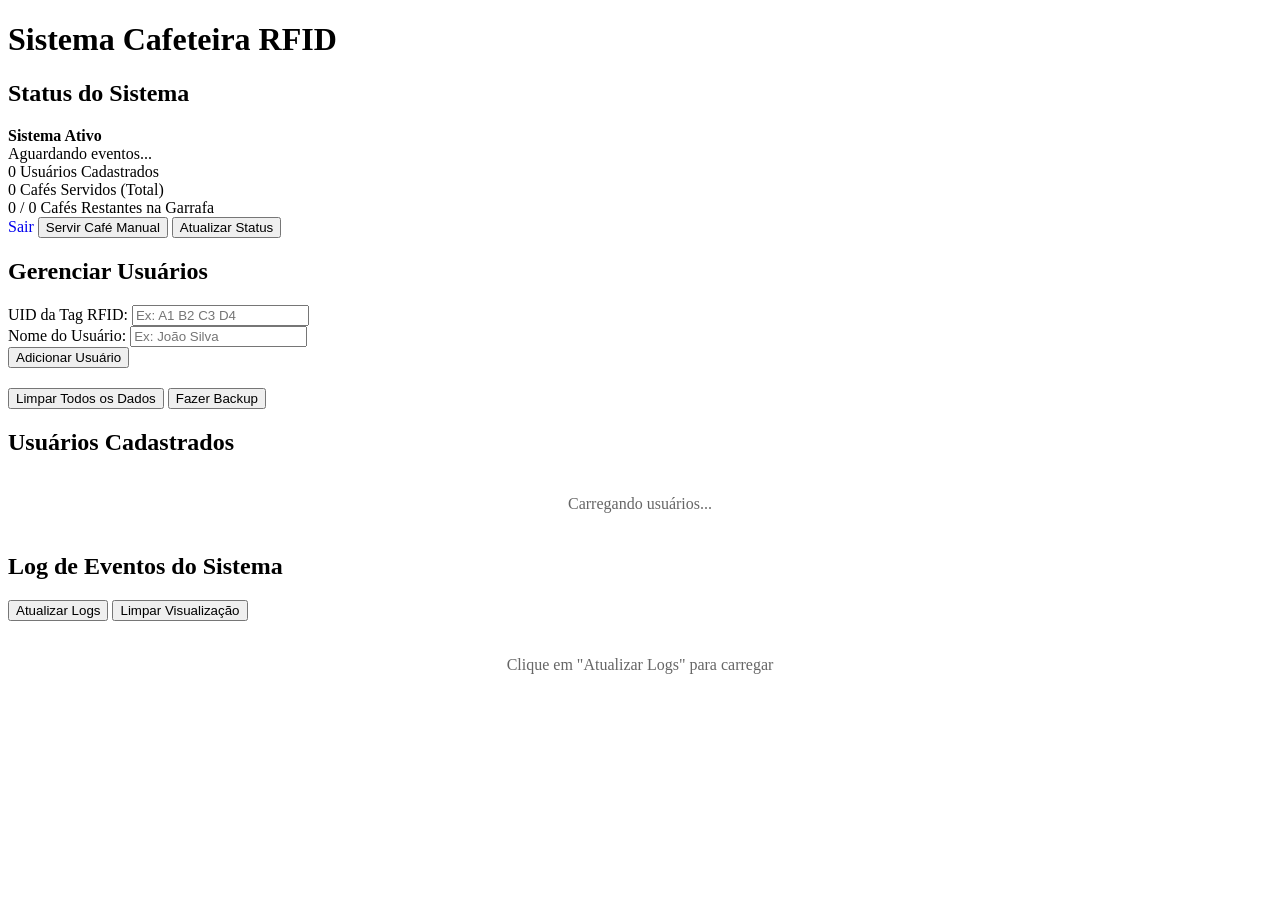
==== Coffee-Bearer/data/index.html @ a1151b41 "refactor(Interface do Administrador): :lock: Implementei mais bugs do que soluções, contudo agora os" ====
<!DOCTYPE html>
<html lang="pt-BR">
<head>
    <meta charset="UTF-8">
    <meta name="viewport" content="width=device-width, initial-scale=1.0">
    <title>Cafeteira RFID v3.3</title>
    <link rel="stylesheet" href="/style.css">
    <script src="/script.js" defer></script>
</head>
<body>
    <div class="container">
        <div class="header">
            <h1>Sistema Cafeteira RFID</h1>
        </div>
        
        <div class="main-content">
            <div class="card">
                <h2>Status do Sistema</h2>
                <div id="status-sistema" class="status-sistema">
                    <strong>Sistema Ativo</strong>
                    <div id="ultimo-evento" class="ultimo-evento">Aguardando eventos...</div>
                </div>
                
                <div class="stats-grid">
                    <div class="stat-item">
                        <span id="total-usuarios" class="stat-number">0</span>
                        <span class="stat-label">Usuários Cadastrados</span>
                    </div>
                    <div class="stat-item">
                        <span id="total-cafes" class="stat-number">0</span>
                        <span class="stat-label">Cafés Servidos (Total)</span>
                    </div>
                    <div class="stat-item" style="grid-column: 1 / -1;">
                        <span id="cafes-restantes" class="stat-number">0 / 0</span>
                        <span class="stat-label">Cafés Restantes na Garrafa</span>
                    </div>
                </div>

                <a href="/logout" class="btn btn-danger" style="text-decoration: none;">Sair</a>
                <button class="btn btn-success" onclick="servirCafeManual()">Servir Café Manual</button>
                <button class="btn" onclick="atualizarStatus()">Atualizar Status</button>                
            </div>
            
            <div class="card">
                <h2>Gerenciar Usuários</h2>
                
                <form onsubmit="adicionarUsuario(event)">
                    <div class="form-group">
                        <label for="uid">UID da Tag RFID:</label>
                        <input type="text" id="uid" name="uid" placeholder="Ex: A1 B2 C3 D4" required>
                    </div>
                    <div class="form-group">
                        <label for="nome">Nome do Usuário:</label>
                        <input type="text" id="nome" name="nome" placeholder="Ex: João Silva" required>
                    </div>
                    <button type="submit" class="btn">Adicionar Usuário</button>
                </form>
                
                <div style="margin-top: 20px;">
                    <button class="btn btn-danger" onclick="confirmarLimpeza()">Limpar Todos os Dados</button>
                    <button class="btn" onclick="fazerBackup()">Fazer Backup</button>
                </div>
            </div>
            
            <div class="card" style="grid-column: 1 / -1;">
                <h2>Usuários Cadastrados</h2>
                <div id="usuarios-lista" class="usuarios-lista">
                    <div style="text-align: center; color: #666; padding: 20px;">Carregando usuários...</div>
                </div>
            </div>

    <div class="card" style="grid-column: 1 / -1;">
        <h2>Log de Eventos do Sistema</h2>
        <div style="margin-bottom: 15px;">
            <button class="btn" onclick="carregarLogs()">Atualizar Logs</button>
            <button class="btn" onclick="limparLogsVisualizacao()">Limpar Visualização</button>
        </div>
        <div id="logs-container" class="logs-container">
        <div style="text-align: center; color: #666; padding: 20px;">Clique em "Atualizar Logs" para carregar</div>
    </div>
</div>
        </div>
    </div>
</body>
</html>
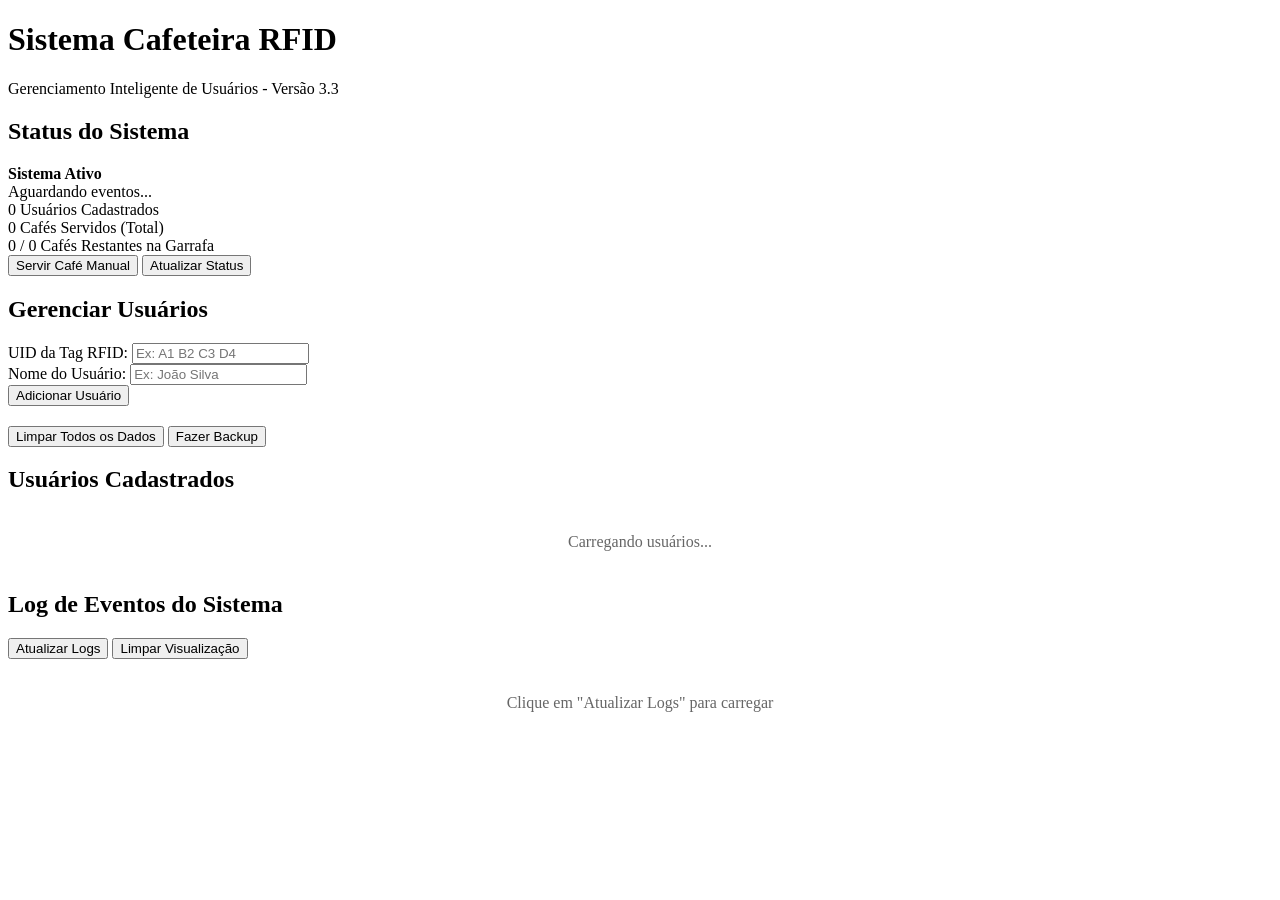
==== commit cdc03d6c: "Begin Branch 1° Versão do Código Segmentado" ====
--- a/Coffee-Bearer/data/index.html
+++ b/Coffee-Bearer/data/index.html
@@ -11,6 +11,7 @@
     <div class="container">
         <div class="header">
             <h1>Sistema Cafeteira RFID</h1>
+            <p>Gerenciamento Inteligente de Usuários - Versão 3.3</p>
         </div>
         
         <div class="main-content">
@@ -35,10 +36,9 @@
                         <span class="stat-label">Cafés Restantes na Garrafa</span>
                     </div>
                 </div>
-
-                <a href="/logout" class="btn btn-danger" style="text-decoration: none;">Sair</a>
+                
                 <button class="btn btn-success" onclick="servirCafeManual()">Servir Café Manual</button>
-                <button class="btn" onclick="atualizarStatus()">Atualizar Status</button>                
+                <button class="btn" onclick="atualizarStatus()">Atualizar Status</button>
             </div>
             
             <div class="card">
@@ -68,17 +68,17 @@
                     <div style="text-align: center; color: #666; padding: 20px;">Carregando usuários...</div>
                 </div>
             </div>
-
-    <div class="card" style="grid-column: 1 / -1;">
-        <h2>Log de Eventos do Sistema</h2>
-        <div style="margin-bottom: 15px;">
-            <button class="btn" onclick="carregarLogs()">Atualizar Logs</button>
-            <button class="btn" onclick="limparLogsVisualizacao()">Limpar Visualização</button>
-        </div>
-        <div id="logs-container" class="logs-container">
-        <div style="text-align: center; color: #666; padding: 20px;">Clique em "Atualizar Logs" para carregar</div>
-    </div>
-</div>
+            
+            <div class="card" style="grid-column: 1 / -1;">
+                <h2>Log de Eventos do Sistema</h2>
+                <div style="margin-bottom: 15px;">
+                    <button class="btn" onclick="carregarLogs()">Atualizar Logs</button>
+                    <button class="btn" onclick="limparLogsVisualizacao()">Limpar Visualização</button>
+                </div>
+                <div id="logs-container" class="logs-container">
+                    <div style="text-align: center; color: #666; padding: 20px;">Clique em "Atualizar Logs" para carregar</div>
+                </div>
+            </div>
         </div>
     </div>
 </body>
